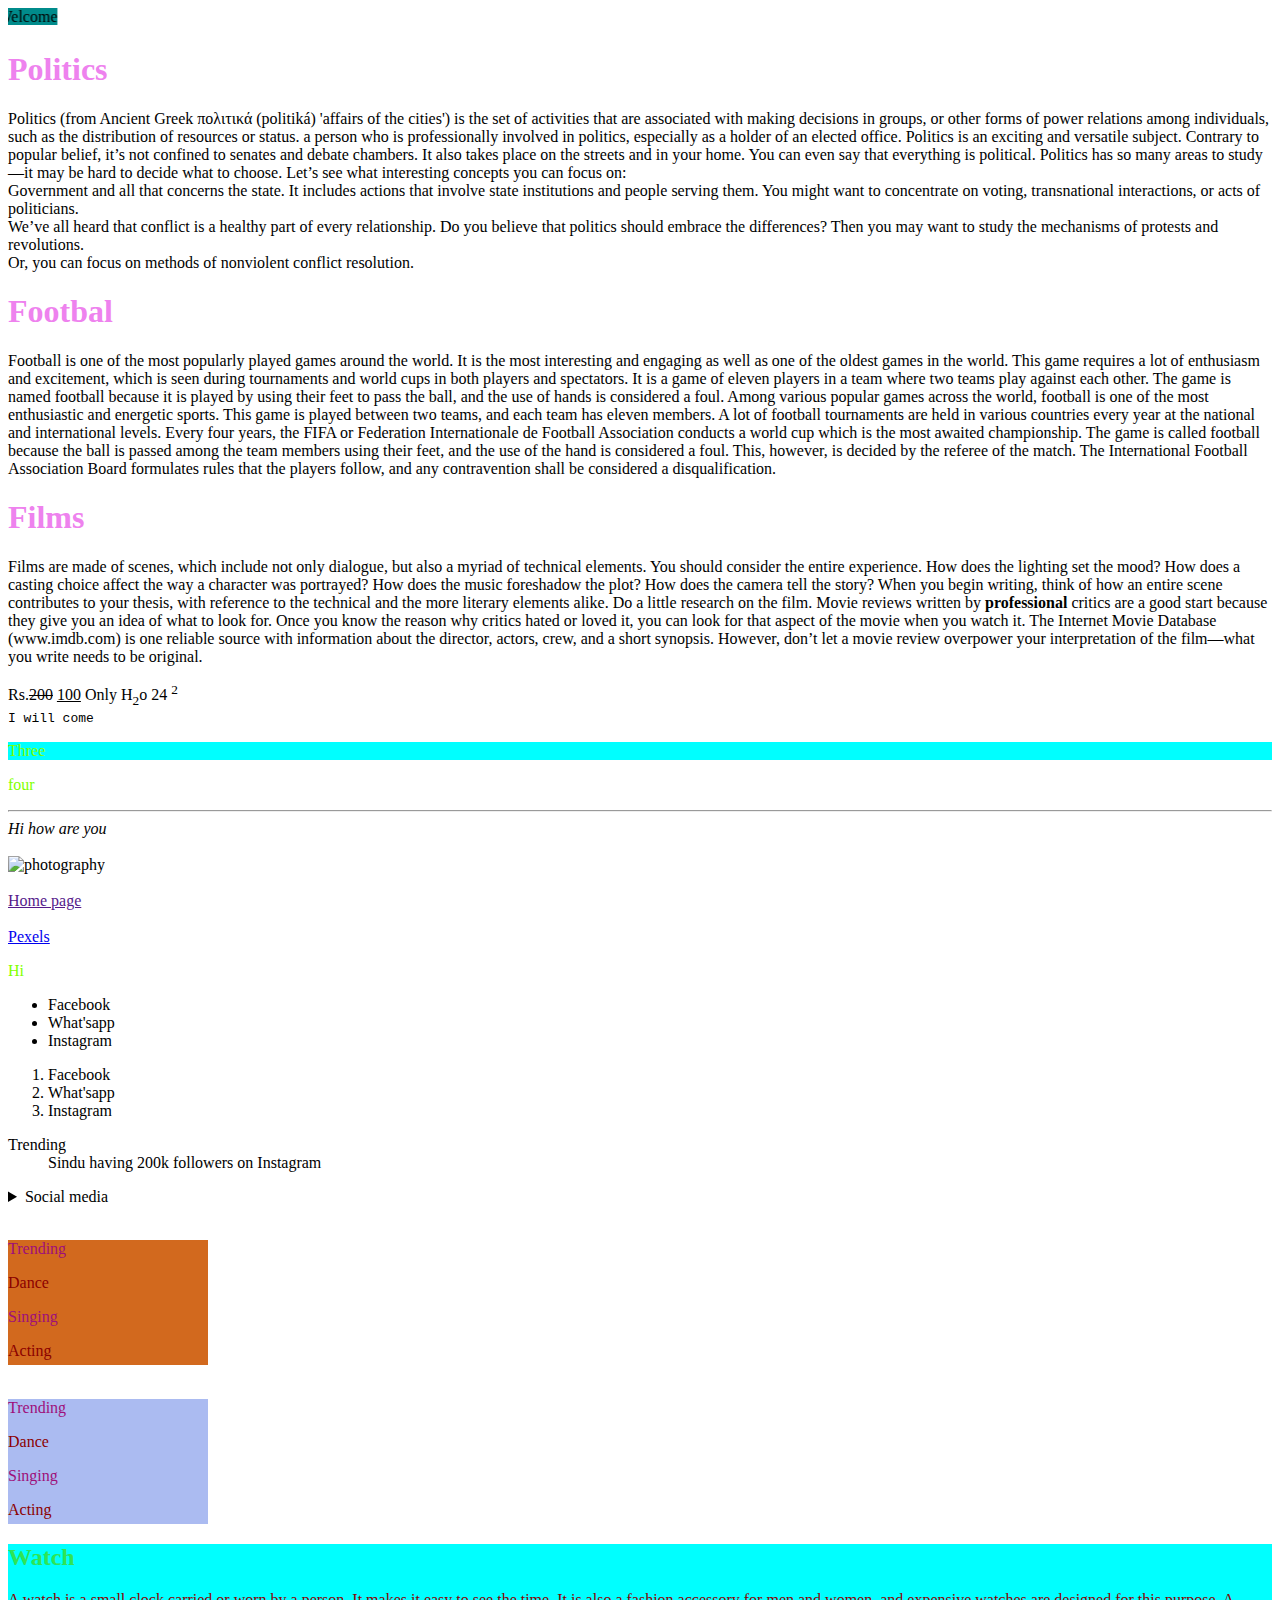
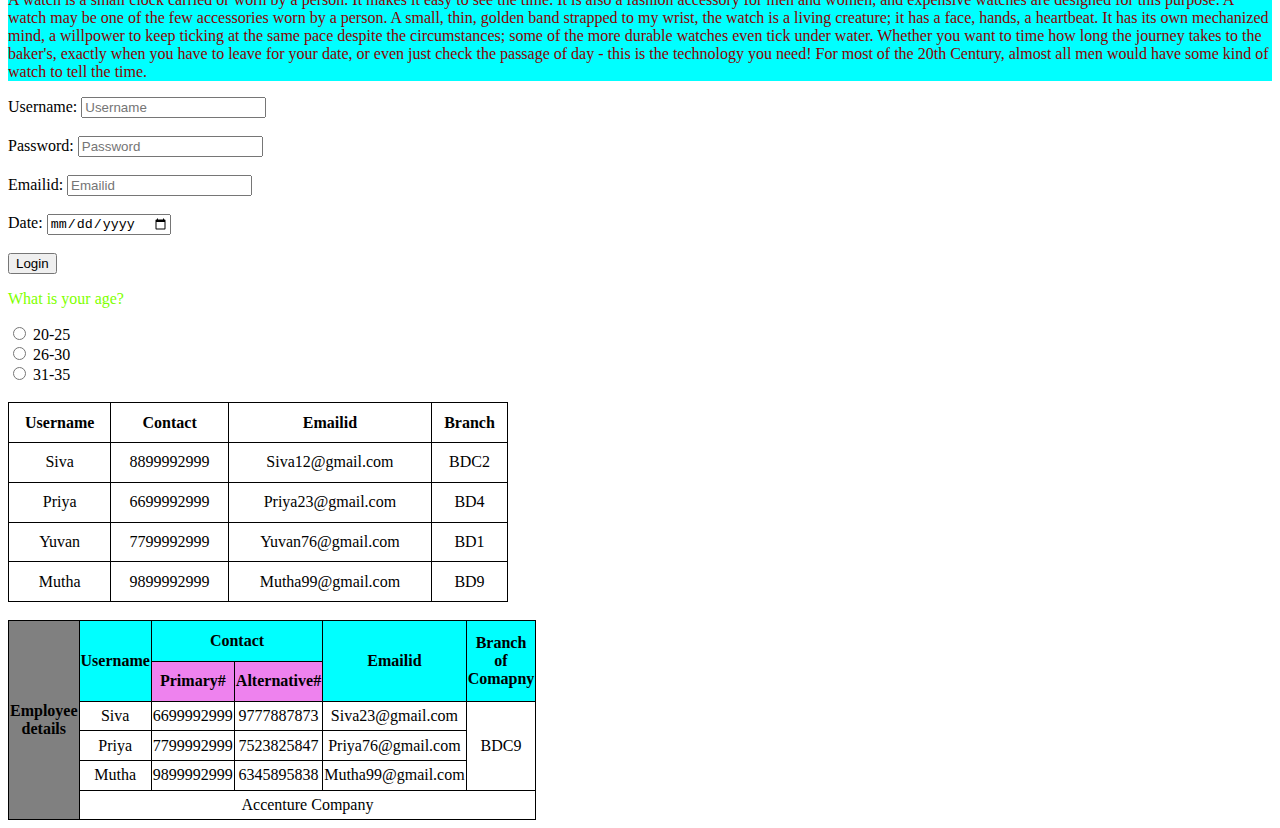
==== index.html @ acd6ca9d "creat a new project" ====
<!DOCTYPE html>
<html lang="en">
<head>
    <meta charset="UTF-8">
    <meta name="viewport" content="width=device-width, initial-scale=1.0">
    <title>Mona.com</title>
    
    <style>
      .Trending{
    color: rgb(158, 15, 122);
  }
  .Dance{
    color: #8b0000;
  }
#Container{
  width: 200px;
  height: 125px;
  background-color: chocolate;
}
#Container2{
  width: 200px;
  height: 125px;
  background-color: rgb(171, 187, 241);
}
.Watch{
  color: rgb(47, 228, 86);
}
 p{
        color: chartreuse;
    }


    h1{
        color: violet;
    }
        table,td,th{
        border:1px solid black;
        border-collapse: collapse;
        text-align: center;
       }
       table{
       width: 500px;
       height: 200px;
     }
         </style>
</head>
<body>
  <marquee behavior="" direction="right">
    <span style="background-color: darkcyan;">Welcome
   </span>
  </marquee>
   <h1>Politics</h1>
     Politics (from Ancient Greek πολιτικά (politiká) 'affairs of the cities') is the set of activities that are associated with making decisions in groups, or other forms of power relations among individuals, such as the distribution of resources or status. a person who is professionally involved in politics, especially as a holder of an elected office.
   Politics is an exciting and versatile subject. Contrary to popular belief, it’s not confined to senates and debate chambers. It also takes place on the streets and in your home. You can even say that everything is political.
        
  Politics has so many areas to study—it may be hard to decide what to choose. Let’s see what interesting concepts you can focus on:
        
  <li>Government and all that concerns the state. It includes actions that involve state institutions and people serving them. You might want to concentrate on voting, transnational interactions, or acts of politicians.</li>
 <li>We’ve all heard that conflict is a healthy part of every relationship. Do you believe that politics should embrace the differences? Then you may want to study the mechanisms of protests and revolutions.</li>
   Or, you can focus on methods of nonviolent conflict resolution.
  <p> <h1>Footbal</h1>
  Football is one of the most popularly played games around the world. It is the most interesting and engaging as well as one of the oldest games in the world. This game requires a lot of enthusiasm and excitement, which is seen during tournaments and world cups in both players and spectators. It is a game of eleven players in a team where two teams play against each other. The game is named football because it is played by using their feet to pass the ball, and the use of hands is considered a foul.
  Among various popular games across the world, football is one of the most enthusiastic and energetic sports. This game is played between two teams, and each team has eleven members. A lot of football tournaments are held in various countries every year at the national and international levels. Every four years, the FIFA or Federation Internationale de Football Association conducts a world cup which is the most awaited championship. The game is called football because the ball is passed among the team members using their feet, and the use of the hand is considered a foul. This, however, is decided by the referee of the match. The International Football Association Board formulates rules that the players follow, and any contravention shall be considered a disqualification.
  </p>
  <p><h1>Films</h1>
        
   Films are made of scenes, which include not only dialogue, but also a myriad of technical elements. You should consider the entire experience. How does the lighting set the mood? How does a casting choice affect the way a character was portrayed? How does the music foreshadow the plot? How does the camera tell the story? When you begin writing, think of how an entire scene contributes to your thesis, with reference to the technical and the more literary elements alike.
  Do a little research on the film. Movie reviews written by <strong>professional</strong> critics are a good start because they give you an idea of what to look for. Once you know the reason why critics hated or loved it, you can look for that aspect of the movie when you watch it. The Internet Movie Database (www.imdb.com) is one reliable source with information about the director, actors, crew, and a short synopsis. However, don’t let a movie review overpower your interpretation of the film—what you write needs to be original.
  </p>
  Rs.<del>200</del> <ins>100</ins> Only
  H<sub>2</sub>o
  24 <sup>2</sup>  <br>
  <kbd>I will come</kbd>   

  <p style="background-color: aqua;">Three</p>
 <p>four</p>
 <hr>
 <em style="font-family: Georgia, 'Times New Roman', Times, serif;" 
    

    > Hi how are you </em><br><br>
 
<img src="https://expertphotography.b-cdn.net/wp-content/uploads/2020/07/social-media-for-photographers-follow-1.jpg" alt="photography" width="300pxl" height="250pxl" >
<br><br>
 <a href="">Home page</a> 
 
 <br><br>
 
 <a href="https://www.pexels.com/" target="_blank">Pexels</a>
 
 <p title="'Hello'">Hi</p>
 <ul>
  <li>Facebook</li>
  <li>What'sapp</li>
  <li>Instagram</li>
 </ul>
 <ol>
  <li>Facebook</li>
  <li>What'sapp</li>
  <li>Instagram</li>
 </ol>
 <dl>
  <dt>Trending</dt>
    <dd>Sindu having 200k followers on Instagram</dd>
</dl>
<details>
  <summary>Social media</summary>
  <p>Instagram</p>
  <p>Facebook</p>
  <p>What'sapp</p>
</details><br>

<div id="Container" >
  <p class="Trending">Trending</p>
  <p class="Dance">Dance</p>
  <p class="Trending">Singing</p>
  <p class="Dance">Acting</p>
  </div>
  <br>
  <div id="Container2" >
  <p class="Trending">Trending</p>
  <p class="Dance">Dance</p>
  <p class="Trending">Singing</p>
  <p class="Dance">Acting</p>
  </div>
  <div style="background-color: aqua;">
    <h2 class="Watch">Watch</h2>
    <p class="Dance">A watch is a small clock carried or worn by a person. It makes it easy to see the time. It is also a fashion accessory for men and women, and expensive watches are designed for this purpose. A watch may be one of the few accessories worn by a person. A small, thin, golden band strapped to my wrist, the watch is a living creature; it has a face, hands, a heartbeat. It has its own mechanized mind, a willpower to keep ticking at the same pace despite the circumstances; some of the more durable watches even tick under water.
    Whether you want to time how long the journey takes to the baker's, exactly when you have to leave for your date, or even just check the passage of day - this is the technology you need! For most of the 20th Century, almost all men would have some kind of watch to tell the time.</p>
    
  </div>
    <div>
    <form action="">
        <label for="Username">Username:</label>
        <input required="text" id="Username" placeholder="Username"><br><br>
        <label for="Password">Password:</label>
        <input required id="Password" type="password" placeholder="Password"><br><br>
        <label for="">Emailid:</label>
        <input required type="email" placeholder="Emailid"><br><br>
        <label for="">Date:</label>
        <input required type="date"><br><br>
        <button type="submit">Login</button>
        <p>What is your age?</p>
        <input type="radio" name="What is your age?">
        <span>20-25</span><br>
        <input type="radio" name="What is your age?">
        <span>26-30</span><br>
        <input type="radio" name="What is your age?">
        <span>31-35</span>
        <br><br>
    </form>
    <table>
        <tr>
          <th>Username</th>
          <th>Contact</th>
          <th>Emailid</th>
          <th>Branch</th>
        </tr>
        <tr>
          <td>Siva</td>
          <td>8899992999</td>
          <td>Siva12@gmail.com</td>
          <td>BDC2</td>
        </tr>
        <tr>
          <td>Priya</td>
          <td>6699992999</td>
          <td>Priya23@gmail.com</td>
          <td>BD4</td>
        </tr>
        <tr>
          <td>Yuvan</td>
          <td>7799992999</td>
          <td>Yuvan76@gmail.com</td>
          <td>BD1</td>
        </tr>
        <tr>
          <td>Mutha</td>
          <td>9899992999</td>
          <td>Mutha99@gmail.com</td>
          <td>BD9</td>
        </tr>
      </table><br>
      <table> 
          <tr>
            <th rowspan="6" bgcolor="gray">Employee details</th>
            <th rowspan="2" bgcolor="aqua">Username</th>
            <th colspan="2" bgcolor="aqua">Contact</th>
            <th rowspan="2" bgcolor="aqua">Emailid</th>
            <th rowspan="2"bgcolor="aqua"> Branch of Comapny</th>
          </tr>
          
          <tr>
            <th bgcolor="violet">Primary#</th>
            <th bgcolor="violet">Alternative#</th>
          </tr>
          <tr>
            <td>Siva</td>
            <td>6699992999</td>
            <td>9777887873</td>
            <td>Siva23@gmail.com</td>
            <td rowspan="3">BDC9</td>
          </tr>
          <tr>
            <td>Priya</td>
            <td>7799992999</td>
            <td>7523825847</td>
            <td>Priya76@gmail.com</td>
          </tr>
          <tr>
            <td>Mutha</td>
            <td>9899992999</td>
            <td>6345895838</td>
            <td>Mutha99@gmail.com</td>
          </tr>
          <tr>
            <td colspan="6">Accenture Company</td>
          </tr>
          </div>
          
</body>
</html>
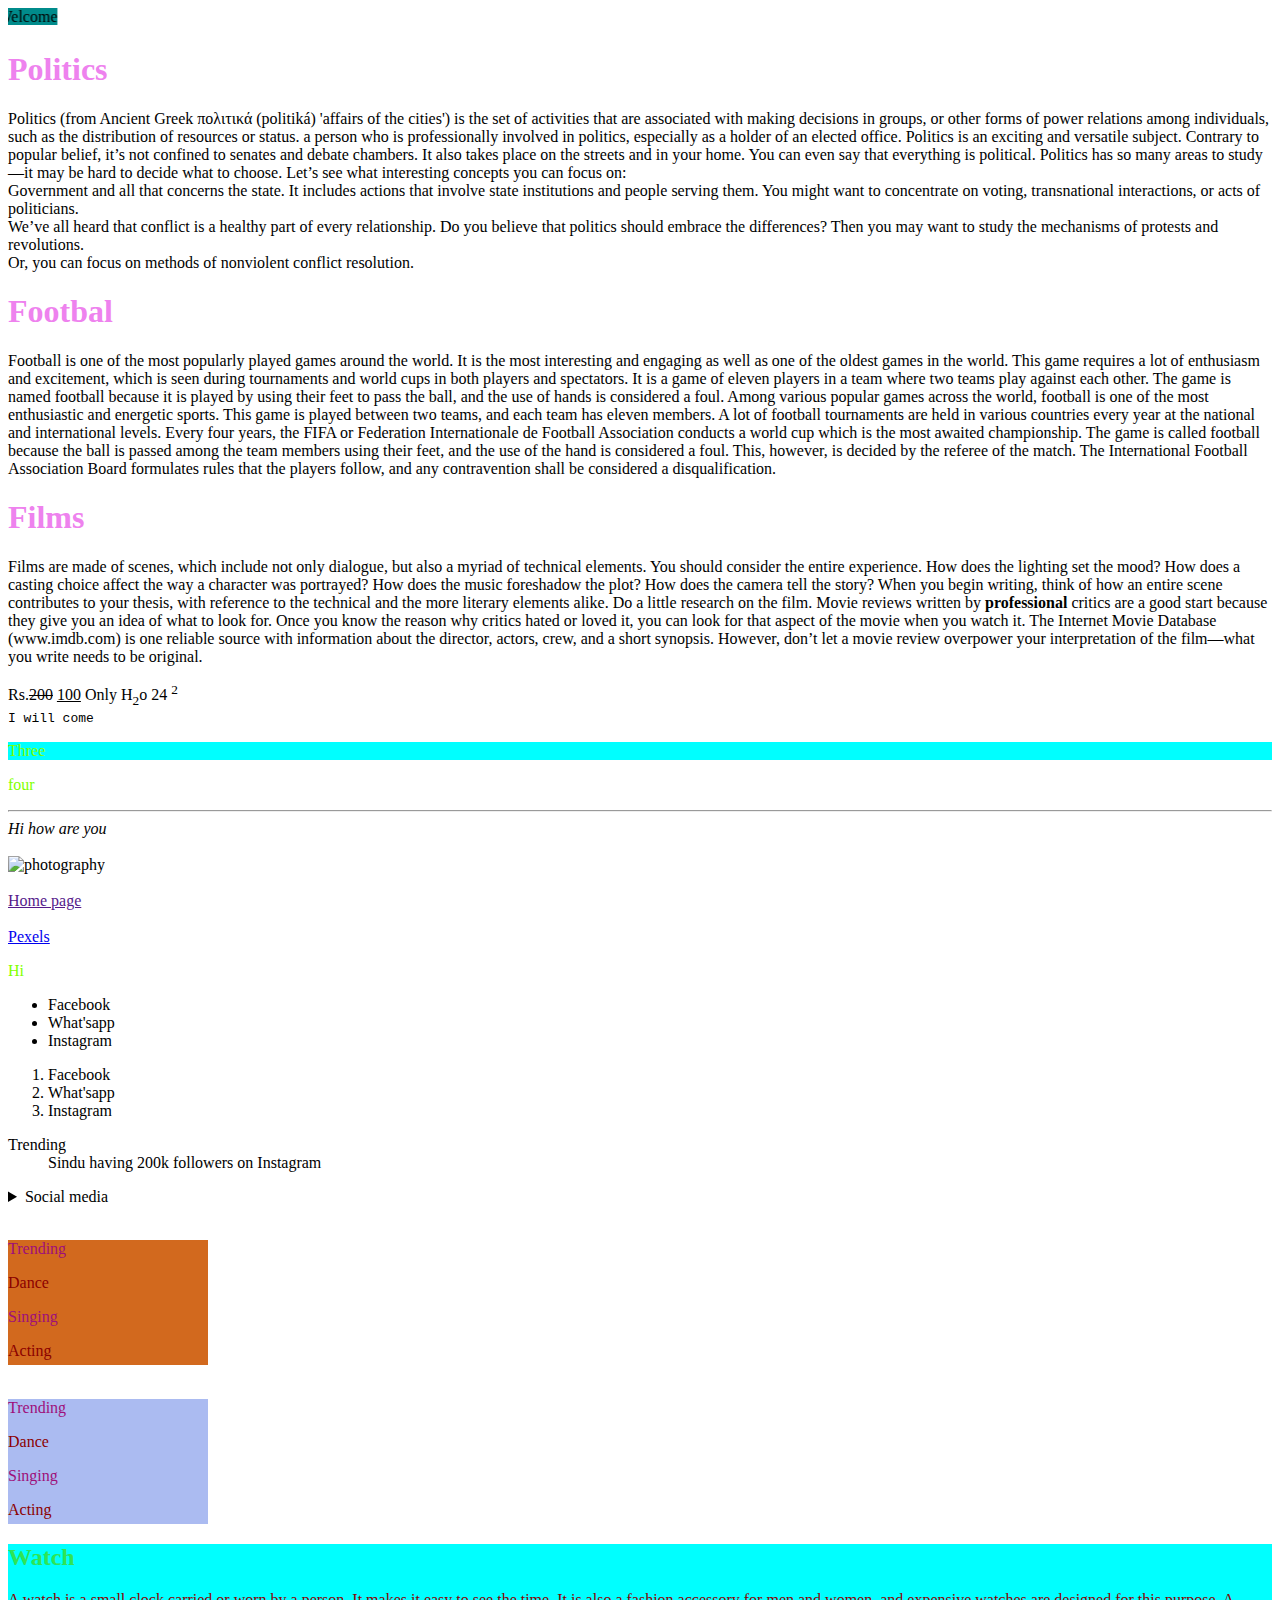
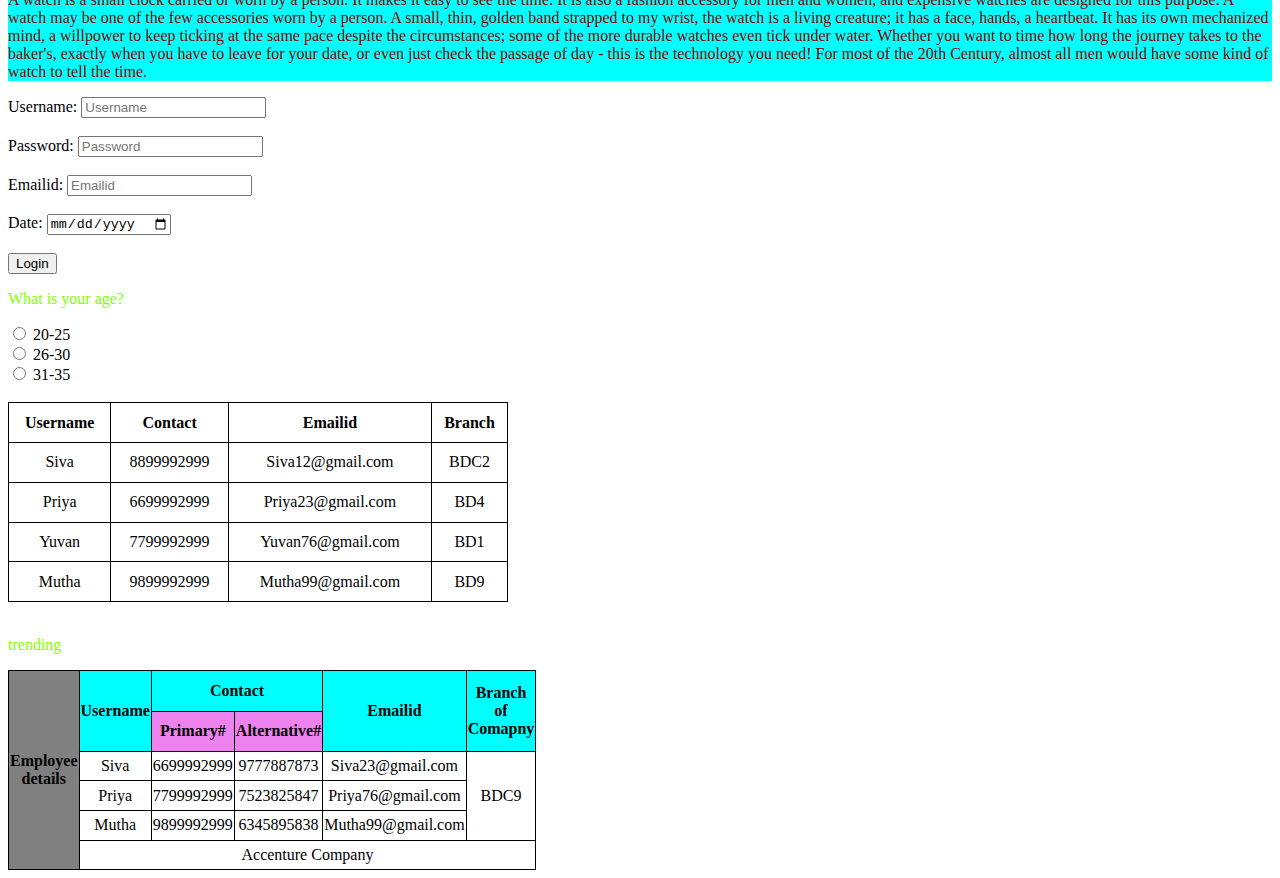
==== commit e876ab78: "add more information" ====
--- a/index.html
+++ b/index.html
@@ -217,6 +217,6 @@
             <td colspan="6">Accenture Company</td>
           </tr>
           </div>
-          
+          <p>trending</p>
 </body>
-</html>+</html>
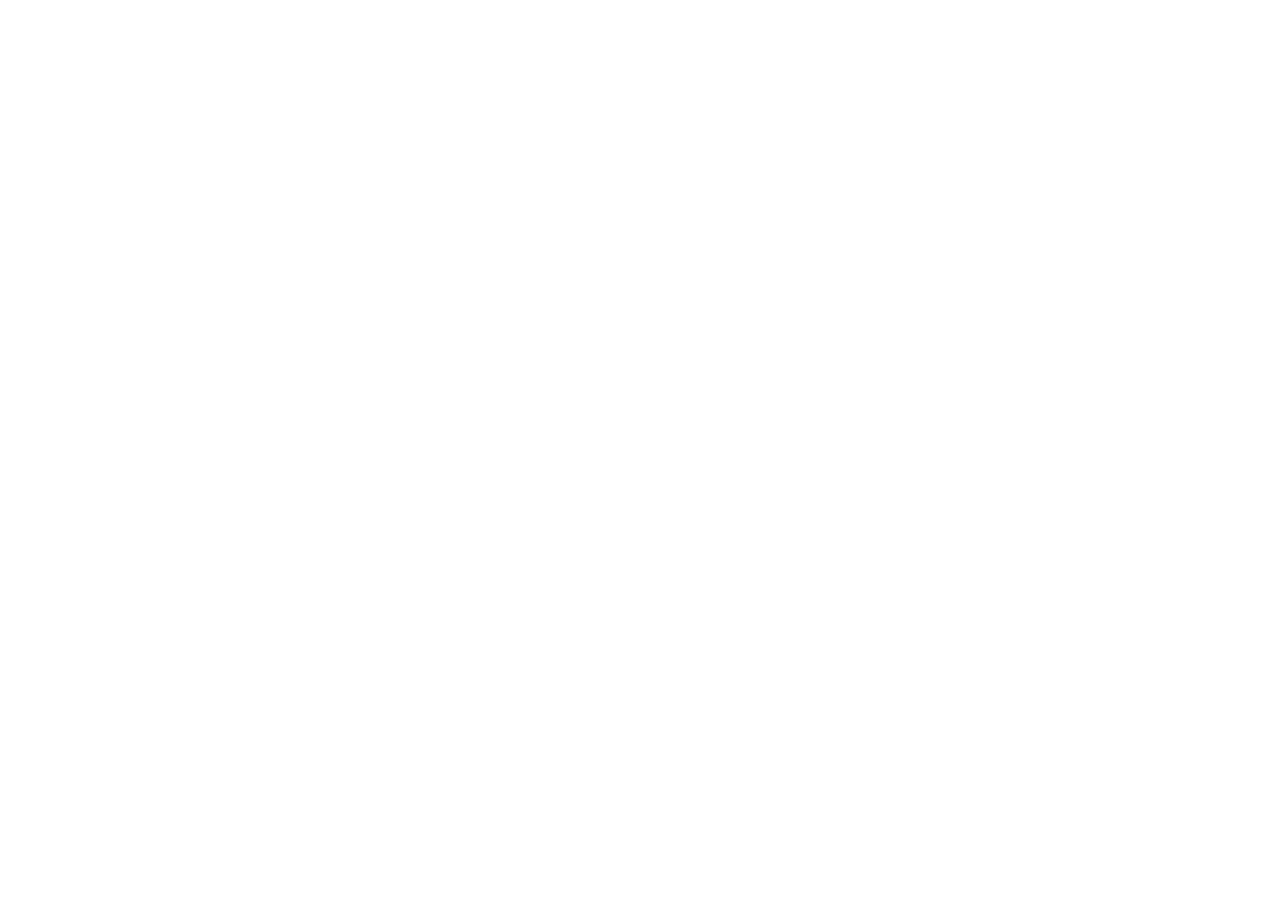
==== commit 6ab4dbcd: "create a new project" ====
--- a/index.html
+++ b/index.html
@@ -3,220 +3,9 @@
 <head>
     <meta charset="UTF-8">
     <meta name="viewport" content="width=device-width, initial-scale=1.0">
-    <title>Mona.com</title>
-    
-    <style>
-      .Trending{
-    color: rgb(158, 15, 122);
-  }
-  .Dance{
-    color: #8b0000;
-  }
-#Container{
-  width: 200px;
-  height: 125px;
-  background-color: chocolate;
-}
-#Container2{
-  width: 200px;
-  height: 125px;
-  background-color: rgb(171, 187, 241);
-}
-.Watch{
-  color: rgb(47, 228, 86);
-}
- p{
-        color: chartreuse;
-    }
-
-
-    h1{
-        color: violet;
-    }
-        table,td,th{
-        border:1px solid black;
-        border-collapse: collapse;
-        text-align: center;
-       }
-       table{
-       width: 500px;
-       height: 200px;
-     }
-         </style>
+    <title>Document</title>
 </head>
 <body>
-  <marquee behavior="" direction="right">
-    <span style="background-color: darkcyan;">Welcome
-   </span>
-  </marquee>
-   <h1>Politics</h1>
-     Politics (from Ancient Greek πολιτικά (politiká) 'affairs of the cities') is the set of activities that are associated with making decisions in groups, or other forms of power relations among individuals, such as the distribution of resources or status. a person who is professionally involved in politics, especially as a holder of an elected office.
-   Politics is an exciting and versatile subject. Contrary to popular belief, it’s not confined to senates and debate chambers. It also takes place on the streets and in your home. You can even say that everything is political.
-        
-  Politics has so many areas to study—it may be hard to decide what to choose. Let’s see what interesting concepts you can focus on:
-        
-  <li>Government and all that concerns the state. It includes actions that involve state institutions and people serving them. You might want to concentrate on voting, transnational interactions, or acts of politicians.</li>
- <li>We’ve all heard that conflict is a healthy part of every relationship. Do you believe that politics should embrace the differences? Then you may want to study the mechanisms of protests and revolutions.</li>
-   Or, you can focus on methods of nonviolent conflict resolution.
-  <p> <h1>Footbal</h1>
-  Football is one of the most popularly played games around the world. It is the most interesting and engaging as well as one of the oldest games in the world. This game requires a lot of enthusiasm and excitement, which is seen during tournaments and world cups in both players and spectators. It is a game of eleven players in a team where two teams play against each other. The game is named football because it is played by using their feet to pass the ball, and the use of hands is considered a foul.
-  Among various popular games across the world, football is one of the most enthusiastic and energetic sports. This game is played between two teams, and each team has eleven members. A lot of football tournaments are held in various countries every year at the national and international levels. Every four years, the FIFA or Federation Internationale de Football Association conducts a world cup which is the most awaited championship. The game is called football because the ball is passed among the team members using their feet, and the use of the hand is considered a foul. This, however, is decided by the referee of the match. The International Football Association Board formulates rules that the players follow, and any contravention shall be considered a disqualification.
-  </p>
-  <p><h1>Films</h1>
-        
-   Films are made of scenes, which include not only dialogue, but also a myriad of technical elements. You should consider the entire experience. How does the lighting set the mood? How does a casting choice affect the way a character was portrayed? How does the music foreshadow the plot? How does the camera tell the story? When you begin writing, think of how an entire scene contributes to your thesis, with reference to the technical and the more literary elements alike.
-  Do a little research on the film. Movie reviews written by <strong>professional</strong> critics are a good start because they give you an idea of what to look for. Once you know the reason why critics hated or loved it, you can look for that aspect of the movie when you watch it. The Internet Movie Database (www.imdb.com) is one reliable source with information about the director, actors, crew, and a short synopsis. However, don’t let a movie review overpower your interpretation of the film—what you write needs to be original.
-  </p>
-  Rs.<del>200</del> <ins>100</ins> Only
-  H<sub>2</sub>o
-  24 <sup>2</sup>  <br>
-  <kbd>I will come</kbd>   
-
-  <p style="background-color: aqua;">Three</p>
- <p>four</p>
- <hr>
- <em style="font-family: Georgia, 'Times New Roman', Times, serif;" 
-    
-
-    > Hi how are you </em><br><br>
- 
-<img src="https://expertphotography.b-cdn.net/wp-content/uploads/2020/07/social-media-for-photographers-follow-1.jpg" alt="photography" width="300pxl" height="250pxl" >
-<br><br>
- <a href="">Home page</a> 
- 
- <br><br>
- 
- <a href="https://www.pexels.com/" target="_blank">Pexels</a>
- 
- <p title="'Hello'">Hi</p>
- <ul>
-  <li>Facebook</li>
-  <li>What'sapp</li>
-  <li>Instagram</li>
- </ul>
- <ol>
-  <li>Facebook</li>
-  <li>What'sapp</li>
-  <li>Instagram</li>
- </ol>
- <dl>
-  <dt>Trending</dt>
-    <dd>Sindu having 200k followers on Instagram</dd>
-</dl>
-<details>
-  <summary>Social media</summary>
-  <p>Instagram</p>
-  <p>Facebook</p>
-  <p>What'sapp</p>
-</details><br>
-
-<div id="Container" >
-  <p class="Trending">Trending</p>
-  <p class="Dance">Dance</p>
-  <p class="Trending">Singing</p>
-  <p class="Dance">Acting</p>
-  </div>
-  <br>
-  <div id="Container2" >
-  <p class="Trending">Trending</p>
-  <p class="Dance">Dance</p>
-  <p class="Trending">Singing</p>
-  <p class="Dance">Acting</p>
-  </div>
-  <div style="background-color: aqua;">
-    <h2 class="Watch">Watch</h2>
-    <p class="Dance">A watch is a small clock carried or worn by a person. It makes it easy to see the time. It is also a fashion accessory for men and women, and expensive watches are designed for this purpose. A watch may be one of the few accessories worn by a person. A small, thin, golden band strapped to my wrist, the watch is a living creature; it has a face, hands, a heartbeat. It has its own mechanized mind, a willpower to keep ticking at the same pace despite the circumstances; some of the more durable watches even tick under water.
-    Whether you want to time how long the journey takes to the baker's, exactly when you have to leave for your date, or even just check the passage of day - this is the technology you need! For most of the 20th Century, almost all men would have some kind of watch to tell the time.</p>
-    
-  </div>
-    <div>
-    <form action="">
-        <label for="Username">Username:</label>
-        <input required="text" id="Username" placeholder="Username"><br><br>
-        <label for="Password">Password:</label>
-        <input required id="Password" type="password" placeholder="Password"><br><br>
-        <label for="">Emailid:</label>
-        <input required type="email" placeholder="Emailid"><br><br>
-        <label for="">Date:</label>
-        <input required type="date"><br><br>
-        <button type="submit">Login</button>
-        <p>What is your age?</p>
-        <input type="radio" name="What is your age?">
-        <span>20-25</span><br>
-        <input type="radio" name="What is your age?">
-        <span>26-30</span><br>
-        <input type="radio" name="What is your age?">
-        <span>31-35</span>
-        <br><br>
-    </form>
-    <table>
-        <tr>
-          <th>Username</th>
-          <th>Contact</th>
-          <th>Emailid</th>
-          <th>Branch</th>
-        </tr>
-        <tr>
-          <td>Siva</td>
-          <td>8899992999</td>
-          <td>Siva12@gmail.com</td>
-          <td>BDC2</td>
-        </tr>
-        <tr>
-          <td>Priya</td>
-          <td>6699992999</td>
-          <td>Priya23@gmail.com</td>
-          <td>BD4</td>
-        </tr>
-        <tr>
-          <td>Yuvan</td>
-          <td>7799992999</td>
-          <td>Yuvan76@gmail.com</td>
-          <td>BD1</td>
-        </tr>
-        <tr>
-          <td>Mutha</td>
-          <td>9899992999</td>
-          <td>Mutha99@gmail.com</td>
-          <td>BD9</td>
-        </tr>
-      </table><br>
-      <table> 
-          <tr>
-            <th rowspan="6" bgcolor="gray">Employee details</th>
-            <th rowspan="2" bgcolor="aqua">Username</th>
-            <th colspan="2" bgcolor="aqua">Contact</th>
-            <th rowspan="2" bgcolor="aqua">Emailid</th>
-            <th rowspan="2"bgcolor="aqua"> Branch of Comapny</th>
-          </tr>
-          
-          <tr>
-            <th bgcolor="violet">Primary#</th>
-            <th bgcolor="violet">Alternative#</th>
-          </tr>
-          <tr>
-            <td>Siva</td>
-            <td>6699992999</td>
-            <td>9777887873</td>
-            <td>Siva23@gmail.com</td>
-            <td rowspan="3">BDC9</td>
-          </tr>
-          <tr>
-            <td>Priya</td>
-            <td>7799992999</td>
-            <td>7523825847</td>
-            <td>Priya76@gmail.com</td>
-          </tr>
-          <tr>
-            <td>Mutha</td>
-            <td>9899992999</td>
-            <td>6345895838</td>
-            <td>Mutha99@gmail.com</td>
-          </tr>
-          <tr>
-            <td colspan="6">Accenture Company</td>
-          </tr>
-          </div>
-          <p>trending</p>
+    <div class="nav"></div>
 </body>
-</html>
+</html>